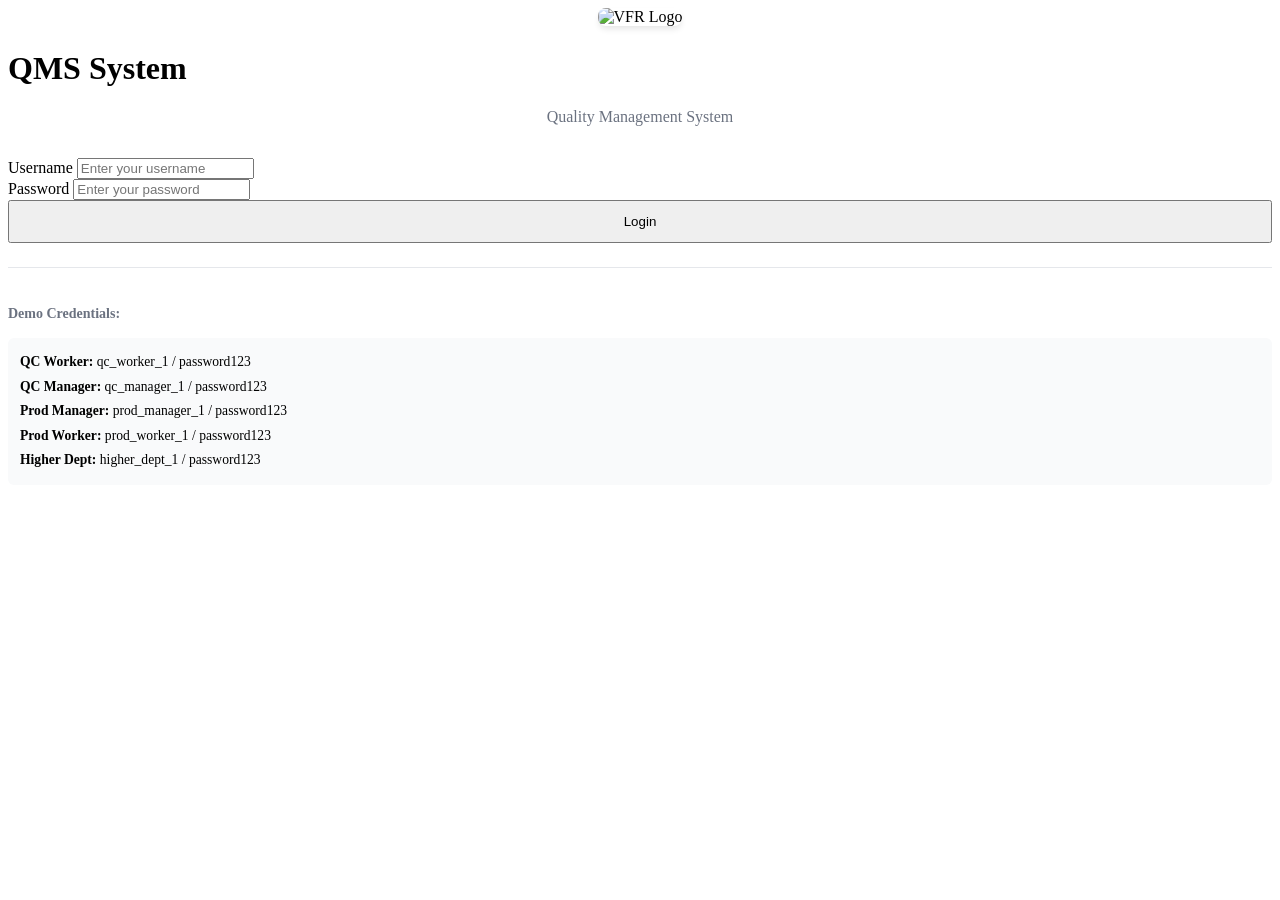
==== public/index.html @ 258f1b71 "first commit" ====
<!DOCTYPE html>
<html lang="en">
<head>
    <meta charset="UTF-8">
    <meta name="viewport" content="width=device-width, initial-scale=1.0">
    <title>QMS System - Login</title>
    <link rel="stylesheet" href="/styles.css">
</head>
<body>
    <div class="login-container">
        <div class="login-box">
            <div style="text-align: center; margin-bottom: 1.5rem;">
                <img src="/logo.png" alt="VFR Logo" style="height: 80px; width: auto; border-radius: 8px; box-shadow: 0 4px 6px -1px rgba(0,0,0,0.1);">
            </div>
            <h1 class="login-title">QMS System</h1>
            <p style="text-align: center; color: #6b7280; margin-bottom: 2rem;">Quality Management System</p>
            
            <div id="alertContainer"></div>
            
            <form id="loginForm">
                <div class="form-group">
                    <label for="username">Username</label>
                    <input type="text" id="username" name="username" required placeholder="Enter your username">
                </div>
                
                <div class="form-group">
                    <label for="password">Password</label>
                    <input type="password" id="password" name="password" required placeholder="Enter your password">
                </div>
                
                <button type="submit" class="btn btn-primary" style="width: 100%; padding: 0.75rem;">
                    Login
                </button>
            </form>
            
            <div style="margin-top: 1.5rem; padding-top: 1.5rem; border-top: 1px solid #e5e7eb;">
                <p style="color: #6b7280; font-size: 0.875rem; margin-bottom: 1rem;">
                    <strong>Demo Credentials:</strong>
                </p>
                <div style="background-color: #f9fafb; padding: 0.75rem; border-radius: 0.375rem; font-size: 0.85rem; line-height: 1.8;">
                    <div><strong>QC Worker:</strong> qc_worker_1 / password123</div>
                    <div><strong>QC Manager:</strong> qc_manager_1 / password123</div>
                    <div><strong>Prod Manager:</strong> prod_manager_1 / password123</div>
                    <div><strong>Prod Worker:</strong> prod_worker_1 / password123</div>
                    <div><strong>Higher Dept:</strong> higher_dept_1 / password123</div>
                </div>
            </div>
        </div>
    </div>

    <script>
        const API_BASE = 'http://localhost:8000/api';

        document.getElementById('loginForm').addEventListener('submit', async (e) => {
            e.preventDefault();
            
            const username = document.getElementById('username').value;
            const password = document.getElementById('password').value;
            
            try {
                const response = await fetch(`${API_BASE}/login`, {
                    method: 'POST',
                    headers: {
                        'Content-Type': 'application/json',
                    },
                    body: JSON.stringify({ username, password })
                });
                
                if (response.ok) {
                    const data = await response.json();
                    
                    // Store token and user info
                    localStorage.setItem('token', data.token);
                    localStorage.setItem('userId', data.user_id);
                    localStorage.setItem('username', data.username);
                    localStorage.setItem('role', data.role);
                    
                    // Redirect based on role
                    const roleMap = {
                        'QC Worker': '/qc-worker.html',
                        'QC Manager': '/qc-manager.html',
                        'Production Manager': '/production-manager.html',
                        'Production Worker': '/production-worker.html',
                        'Higher Department': '/higher-department.html'
                    };
                    
                    window.location.href = roleMap[data.role] || '/dashboard.html';
                } else {
                    const error = await response.json();
                    showAlert('Invalid credentials', 'error');
                }
            } catch (error) {
                console.error('Login error:', error);
                showAlert('Connection error. Make sure FastAPI server is running.', 'error');
            }
        });

        function showAlert(message, type = 'info') {
            const alertContainer = document.getElementById('alertContainer');
            const alertDiv = document.createElement('div');
            alertDiv.className = `alert alert-${type}`;
            alertDiv.textContent = message;
            alertContainer.innerHTML = '';
            alertContainer.appendChild(alertDiv);
        }

        // Initialize database on page load
        window.addEventListener('load', async () => {
            try {
                await fetch(`${API_BASE}/init-db`);
                console.log('Database initialized');
            } catch (error) {
                console.error('Could not initialize database:', error);
            }
        });
    </script>
</body>
</html>
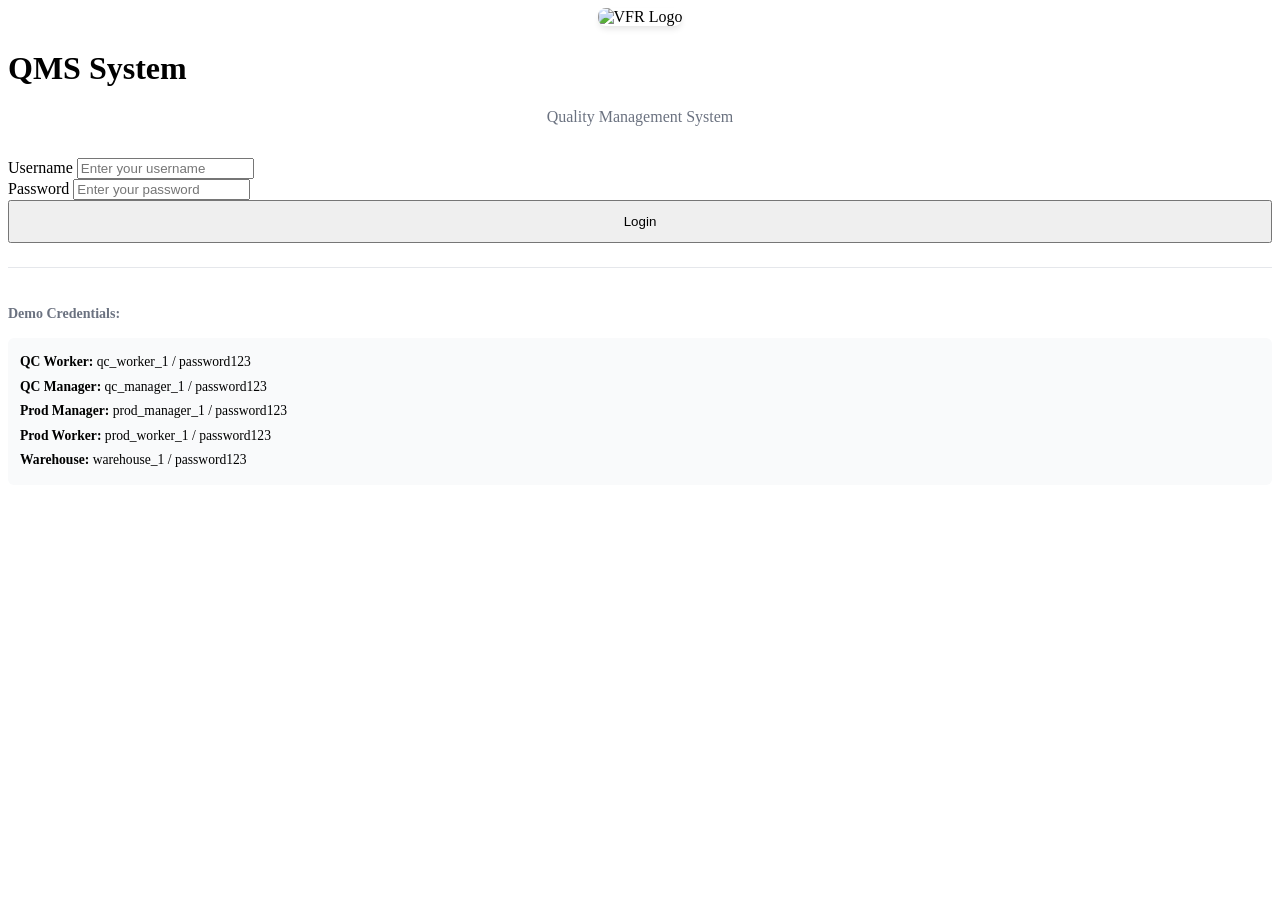
==== commit f96a1a8d: "commit" ====
--- a/public/index.html
+++ b/public/index.html
@@ -42,7 +42,7 @@
                     <div><strong>QC Manager:</strong> qc_manager_1 / password123</div>
                     <div><strong>Prod Manager:</strong> prod_manager_1 / password123</div>
                     <div><strong>Prod Worker:</strong> prod_worker_1 / password123</div>
-                    <div><strong>Higher Dept:</strong> higher_dept_1 / password123</div>
+                    <div><strong>Warehouse:</strong> warehouse_1 / password123</div>
                 </div>
             </div>
         </div>
@@ -75,13 +75,18 @@
                     localStorage.setItem('username', data.username);
                     localStorage.setItem('role', data.role);
                     
+                    // Clear cached repair ticket statuses when signing in (disabled to allow demo role sync)
+                    // localStorage.removeItem('qms_repair_ticket_statuses');
+                    // localStorage.removeItem('qms_under_repair');
+                    // localStorage.removeItem('qms_notifications');
+                    
                     // Redirect based on role
                     const roleMap = {
                         'QC Worker': '/qc-worker.html',
                         'QC Manager': '/qc-manager.html',
                         'Production Manager': '/production-manager.html',
                         'Production Worker': '/production-worker.html',
-                        'Higher Department': '/higher-department.html'
+                        'Warehouse': '/warehouse.html'
                     };
                     
                     window.location.href = roleMap[data.role] || '/dashboard.html';
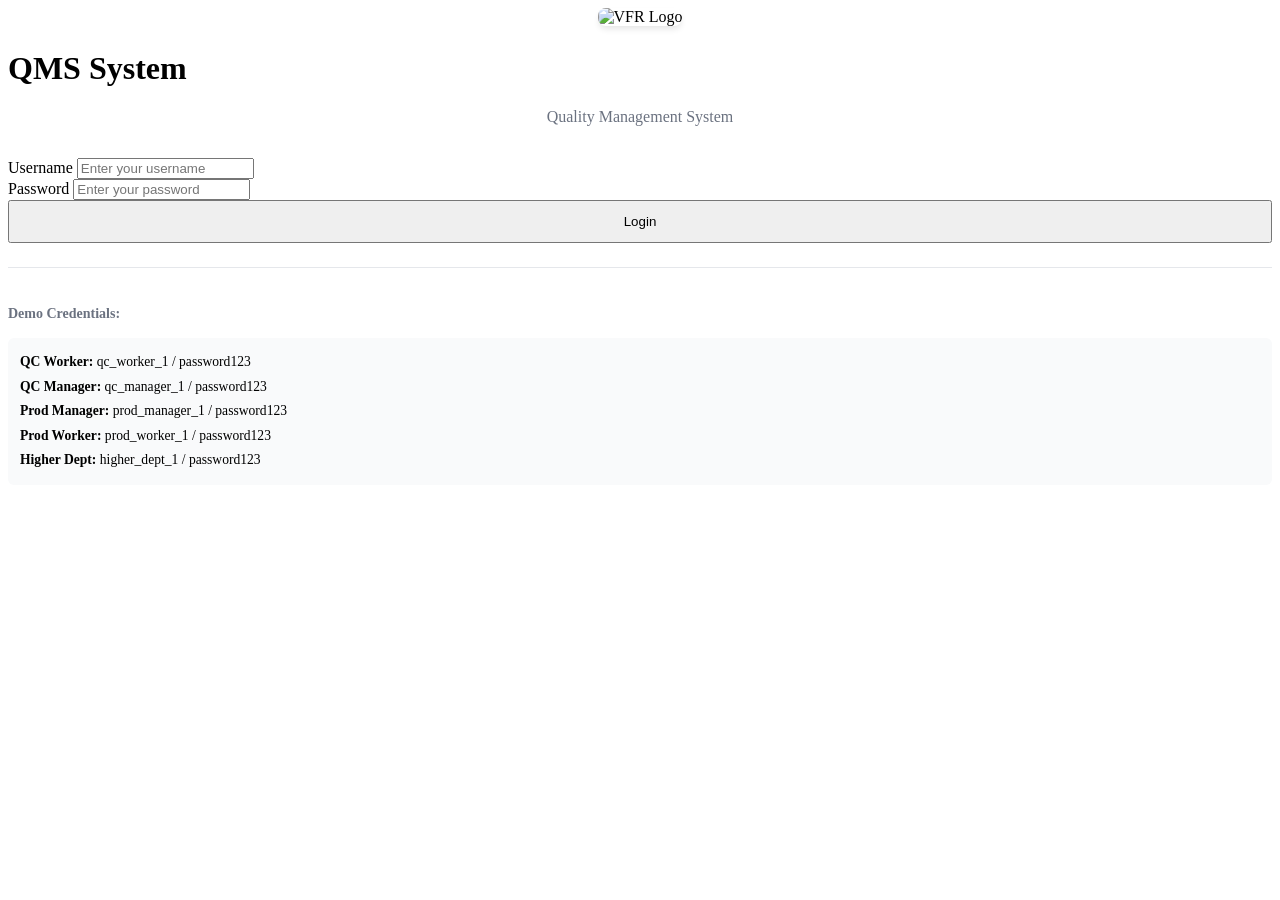
==== commit 4c3cffc6: "Revert "Merge branch 'main' of https://github.com/SoiBeo1010/VFR-control-website" This reverts commi" ====
--- a/public/index.html
+++ b/public/index.html
@@ -42,7 +42,7 @@
                     <div><strong>QC Manager:</strong> qc_manager_1 / password123</div>
                     <div><strong>Prod Manager:</strong> prod_manager_1 / password123</div>
                     <div><strong>Prod Worker:</strong> prod_worker_1 / password123</div>
-                    <div><strong>Warehouse:</strong> warehouse_1 / password123</div>
+                    <div><strong>Higher Dept:</strong> higher_dept_1 / password123</div>
                 </div>
             </div>
         </div>
@@ -75,10 +75,10 @@
                     localStorage.setItem('username', data.username);
                     localStorage.setItem('role', data.role);
                     
-                    // Clear cached repair ticket statuses when signing in (disabled to allow demo role sync)
-                    // localStorage.removeItem('qms_repair_ticket_statuses');
-                    // localStorage.removeItem('qms_under_repair');
-                    // localStorage.removeItem('qms_notifications');
+                    // Clear cached repair ticket statuses when signing in
+                    localStorage.removeItem('qms_repair_ticket_statuses');
+                    localStorage.removeItem('qms_under_repair');
+                    localStorage.removeItem('qms_notifications');
                     
                     // Redirect based on role
                     const roleMap = {
@@ -86,7 +86,7 @@
                         'QC Manager': '/qc-manager.html',
                         'Production Manager': '/production-manager.html',
                         'Production Worker': '/production-worker.html',
-                        'Warehouse': '/warehouse.html'
+                        'Higher Department': '/higher-department.html'
                     };
                     
                     window.location.href = roleMap[data.role] || '/dashboard.html';
